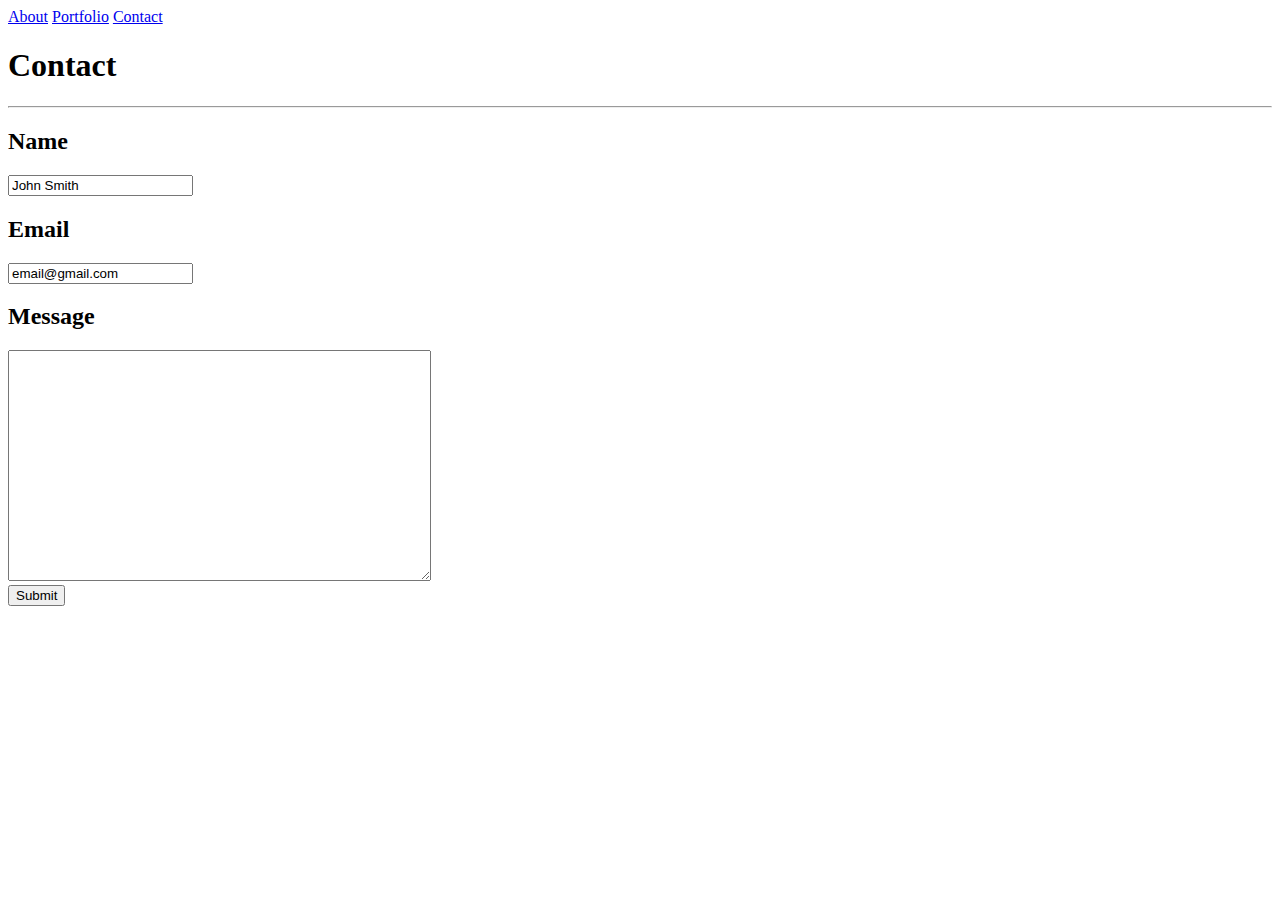
==== contact.html @ 0e02472b "Updated html pages" ====
<!DOCTYPE html>
<html>
    <header>
        <title>Contact</title>
    </header>
    <body>
        <div class="topnav">
            <a href="index.html">About</a>
            <a href="portfolio.html">Portfolio</a>
            <a href="contact.html">Contact</a>
        </div>
        <h1>Contact</h1>
        <hr />
        <h2>Name</h2>
        <form>
            <input type="text" name="Name" value="John Smith"><br>
        </form>
        <h2>Email</h2>
        <form>
            <input type="text" name="Email" value="email@gmail.com"><br>
        </form>
        <h2>Message</h2>
        <textarea name="message" form="usrform" rows="15" cols="50"></textarea><br>
        <button type="submit" value="Submit">Submit</button>
        
    </body>
</html>
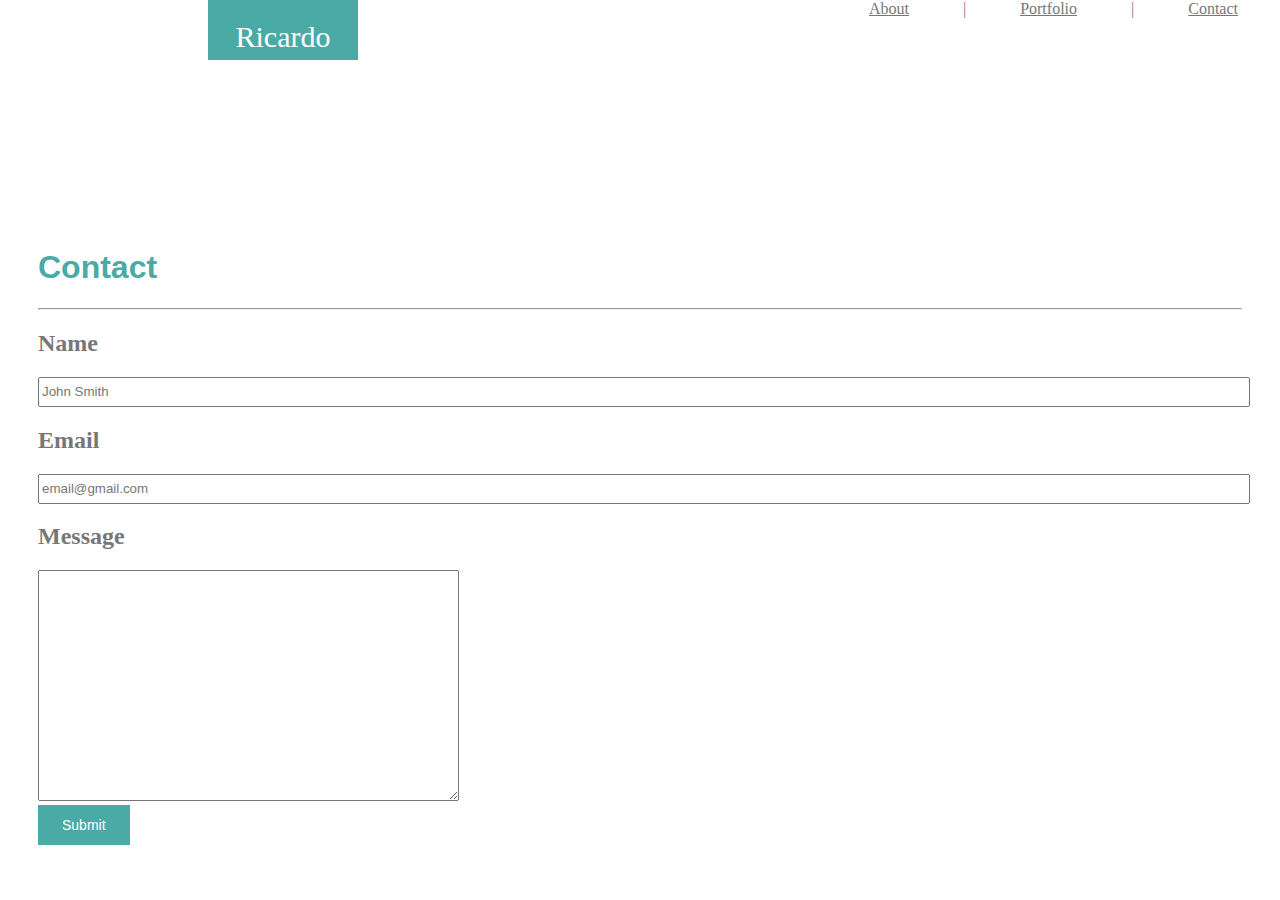
==== commit 7e682094: "Updated stylesheet" ====
--- a/contact.html
+++ b/contact.html
@@ -2,13 +2,22 @@
 <html>
     <header>
         <title>Contact</title>
+        <link rel="stylesheet" type="text/css" href="assets/css/style.css">
     </header>
     <body>
         <div class="topnav">
-            <a href="index.html">About</a>
-            <a href="portfolio.html">Portfolio</a>
-            <a href="contact.html">Contact</a>
+            <header>
+                <section id="topnav">
+                    <section id="myname">Ricardo</section>  
+                    <a href="index.html">About</a>
+                    <a>|</a>
+                    <a href="portfolio.html">Portfolio</a>
+                    <a>|</a>
+                    <a href="contact.html">Contact</a>
+                </section>
+                </header>
         </div>
+        <section id="box">
         <h1>Contact</h1>
         <hr />
         <h2>Name</h2>
@@ -22,6 +31,7 @@
         <h2>Message</h2>
         <textarea name="message" form="usrform" rows="15" cols="50"></textarea><br>
         <button type="submit" value="Submit">Submit</button>
+        </section>
         
     </body>
 </html>--- a/assets/css/style.css
+++ b/assets/css/style.css
@@ -0,0 +1,115 @@
+header {
+    margin-top: 0;
+    margin-bottom: 80px;
+    padding-bottom: 20px;
+}
+
+img {
+    height: 200px;
+    width: 200px;
+    float: left;
+    margin-right: 10px;
+}
+
+#body {
+    background-image: url("C:/Users/Ricardo/Desktop/CodingBootcamp/Homework/Week1/Basic-Portfolio/assets/images/gravel.png");
+    height: 500px;
+}
+
+
+#box {
+    background: #ffffff;
+    margin: 10px;
+    padding: 20px; 
+
+}
+
+#box h1 {
+    font-family: Arial, Helvetica, sans-serif;
+    color: #4aaaa5;
+}
+
+#box h2 {
+    color: #777777;
+}
+
+#box button {
+    background-color: #4aaaa5;
+    color: #ffffff;
+    border: none;
+    padding: 12px 24px;
+    font-size: 14px;
+}
+
+#box input {
+    color: #777777;
+    height: 24px;
+    width: 100%;
+}
+
+#myname {
+    float: left;
+    font-size: 30px;
+    width: 150px;
+    height: 20px;
+    background: #4aaaa5;
+    color: #ffffff;  
+    text-align: center; 
+    padding-top: 20px;
+    padding-bottom: 20px;
+    margin-left: 200px;
+}
+
+#topnav {
+    float: left;
+    width: 100%;
+    height: 10px;
+    text-align: right;
+    background: #ffffff;
+    border-style: solid;
+    border: #cccccc;
+    position: absolute;
+    top: 0;
+    margin-bottom: 10px;
+}
+
+#topnav a {
+    color: #777777;
+    margin-right: 20px;
+    padding-right: 30px;
+}
+
+#aboutme {
+    background: #ffffff;
+    font-family: Arial, Helvetica, sans-serif;
+    width: 960px;
+    height: 300px;
+    margin-top: 30px;
+    margin-left: 200px;
+}
+
+#aboutme h1 {
+    color: #4aaaa5;
+    padding-top: 20px;
+    padding-left: 20px;
+}
+
+#aboutme p {
+    font-family: Arial, Helvetica, sans-serif;
+    font-size: 14px;
+    color: #777777;
+    padding-right: 20px;
+    padding-left: 20px;
+    padding-bottom: 10px;
+}
+
+footer {
+    background: #666666;
+    height: 100px;
+    padding-top: 20px;
+    padding-bottom: 20px;
+    text-align: center;
+    margin-top: 110px;
+}
+
+
